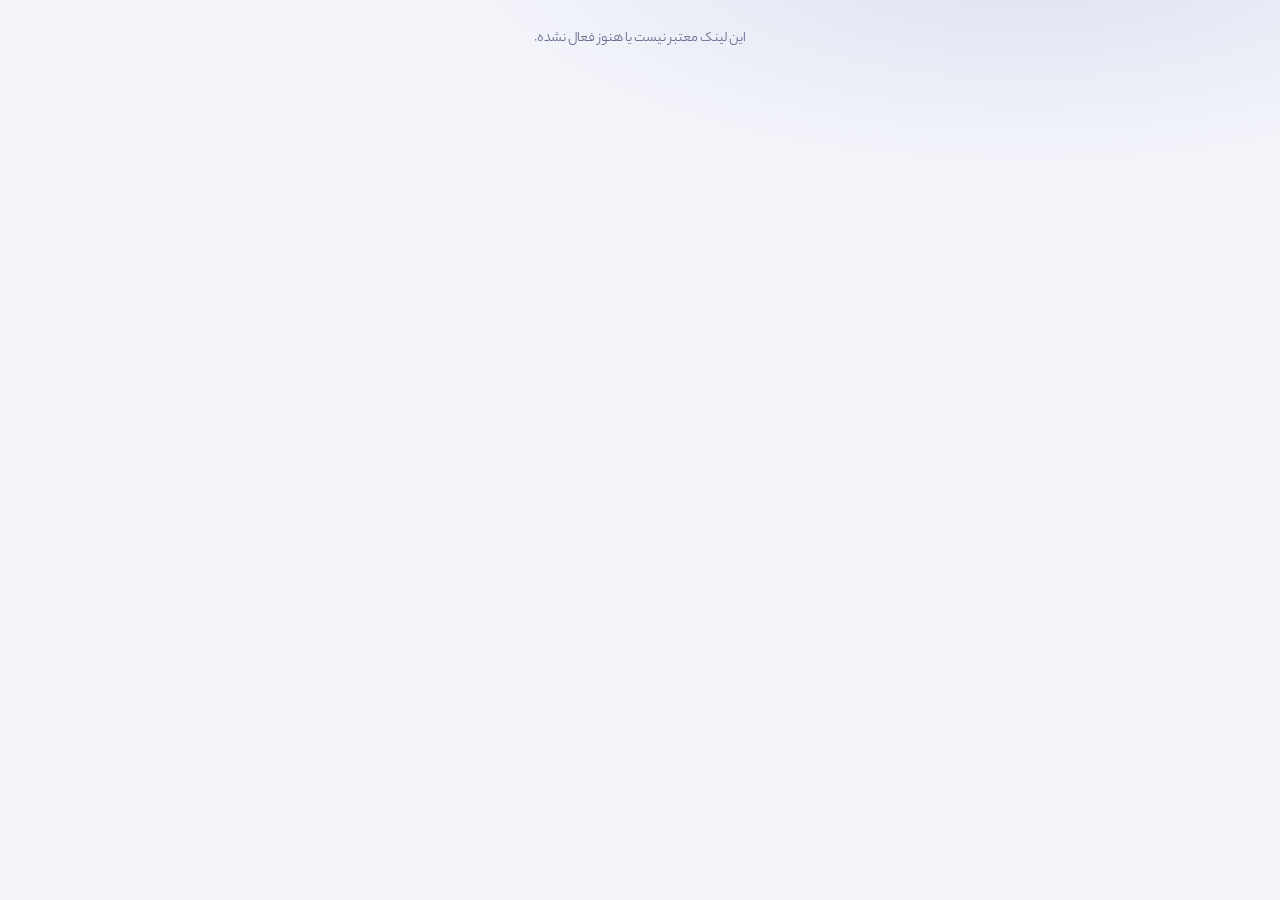
==== go.html @ 91e8a7b4 "Clearer finish button and mission wording" ====
<!doctype html>
<html lang="fa" dir="rtl"><head><meta charset="utf-8">
<meta name="viewport" content="width=device-width,initial-scale=1">
<meta name="robots" content="noindex,nofollow">
<title>نمونهٔ آزمایشی واریز</title>
<link rel="stylesheet" href="theme.css">
<style>
*{box-sizing:border-box}html,body{margin:0;height:100%}
body{background:var(--bg);color:var(--ink);font:400 16px/1.9 var(--font);
  background-image:radial-gradient(800px 320px at 80% -60px,color-mix(in srgb,var(--pri) 12%,transparent),transparent 70%)}
.pg{max-width:640px;margin:0 auto;padding:36px 20px}
.box{background:var(--card);border:1px solid var(--line);border-radius:20px;padding:28px;box-shadow:var(--sh)}
.box h2{font-size:21px;font-weight:800;margin:0 0 10px}
.mis{background:var(--pri-soft);border-inline-start:4px solid var(--pri);padding:14px 18px;border-radius:14px;margin:16px 0}
button{font:500 15.5px var(--font);cursor:pointer;border:1.5px solid var(--line);background:var(--card);color:var(--ink);padding:10px 22px;border-radius:12px;transition:.15s}
button:hover{border-color:var(--pri);color:var(--pri)}
button.p{background:linear-gradient(135deg,var(--pri),var(--pri2));color:var(--pri-ink);border-color:transparent;font-weight:700;box-shadow:0 8px 20px -10px var(--pri)}
button.p:hover{color:var(--pri-ink);filter:brightness(1.07)}
label{display:block;margin:18px 0 6px;font-weight:700}
textarea{width:100%;min-height:84px;font:400 15.5px var(--font);color:var(--ink);background:var(--soft);border:1.5px solid var(--line);border-radius:12px;padding:10px 13px;transition:.15s}
textarea:focus{outline:0;border-color:var(--pri);background:var(--card);box-shadow:0 0 0 4px var(--pri-soft)}
.opt{display:flex;gap:18px}.opt label{font-weight:400;margin:0;display:flex;gap:7px;align-items:center}
input[type=radio]{accent-color:var(--pri)}
.sub{color:var(--mute);font-size:13.5px}
#task{display:none;height:100%;flex-direction:column}
#bar{display:flex;gap:10px;align-items:center;justify-content:center;padding:9px 12px;background:color-mix(in srgb,var(--card) 90%,transparent);border-bottom:1px solid var(--line);flex-wrap:wrap}
#bar .t{font-size:14px;color:var(--mute)}
#bar button{padding:7px 16px;font-size:14.5px}
#bar #done{background:linear-gradient(135deg,#15803d,#22a45a);border-color:transparent;color:#fff;font-weight:800;font-size:16px;padding:8px 26px;box-shadow:0 8px 20px -10px #15803d;animation:pl 2.4s ease-in-out infinite}
#bar #done:hover{color:#fff;filter:brightness(1.08)}
@keyframes pl{0%,100%{box-shadow:0 0 0 0 rgba(21,128,61,.0),0 8px 20px -10px #15803d}50%{box-shadow:0 0 0 7px rgba(21,128,61,.14),0 8px 20px -10px #15803d}}
#bar{position:relative;z-index:2}
iframe{border:0;width:100%;flex:1;display:block;background:#fff}
.m{display:grid;place-items:center;height:100%;color:var(--mute);padding:24px;text-align:center}
</style></head>
<body>
<div id="msg" class="m" style="display:none"></div>

<div id="intro" class="pg" style="display:none"><div class="box">
 <h2>امروز داریم طرح صفحهٔ واریز رو امتحان می‌کنیم</h2>
 <p>لطفاً مثل وقتی که خودت از سایت استفاده می‌کنی پیش برو. این فقط نمونهٔ آزمایشیه؛ نیازی به انتقال پول یا وارد کردن اطلاعات بانکی واقعی نیست. بعضی بخش‌ها در نمونه فعال نیستند.</p>
 <div class="mis"><b>مأموریت:</b> فرض کن می‌خوای کیف پول بالینکست رو با ۱٬۰۰۰٬۰۰۰ تومان شارژ کنی. یک کارت بانکی از قبل در حسابت ثبت شده. از همین صفحه شروع کن و تا جایی پیش برو که اطلاعات لازم برای انتقال رو داشته باشی. وقتی فکر کردی همهٔ اطلاعات لازم برای انتقال پول رو داری، دکمهٔ سبز «تمام شد» رو که بالای صفحه است بزن.</div>
 <p class="sub">بهتر است روی کامپیوتر باشی. با زدن «شروع» تست آغاز می‌شود.</p>
 <button class="p" id="go">شروع</button></div></div>

<div id="task"><div id="bar"><span class="t">وقتی فکر می‌کنی اطلاعات لازم برای انتقال پول رو داری:</span>
 <button class="p" id="done">✓ تمام شد</button><button id="giveup">نمی‌تونم ادامه بدم</button></div>
 <iframe id="fr" allowfullscreen></iframe></div>

<div id="qs" class="pg" style="display:none"><div class="box"><h2>چند سؤال کوتاه</h2><div id="qbody"></div>
 <button class="p" id="send" style="margin-top:18px">ثبت و پایان</button></div></div>

<div id="end" class="pg" style="display:none"><div class="box"><h2>ممنون از وقتی که گذاشتی</h2><p id="endmsg">پاسخ‌هایت ثبت شد. می‌توانی این صفحه را ببندی.</p></div></div>

<script src="config.js"></script>
<script>
const C=window.TEST_CONFIG||{},Q=new URLSearchParams(location.search);
const code=Q.get('c'),mod=Q.get('m')==='1';
const ver=code===C.codeA?'A':code===C.codeB?'B':'';
const u=ver==='A'?C.urlA:ver==='B'?C.urlB:'';
const pid=Q.get('p')||('R'+Math.random().toString(36).slice(2,7).toUpperCase());
const $=id=>document.getElementById(id);
const show=id=>['msg','intro','task','qs','end'].forEach(k=>$(k).style.display=k===id?(k==='task'?'flex':'block'):'none');
let t0=null,events=[],firstBlurDone=false,finished=false;
const KEY='bt-'+pid;
const log=(type,node)=>{if(t0==null)return;events.push({t:Date.now()-t0,type,node:node||''});try{localStorage.setItem(KEY,JSON.stringify(events))}catch(e){}};
function frameUrl(){const x=new URL(u);if(x.hostname.endsWith('figma.com')&&x.pathname.startsWith('/proto')){x.hostname='embed.figma.com';x.searchParams.set('embed-host','share');x.searchParams.set('hide-ui','1');x.searchParams.set('hotspot-hints','0');x.searchParams.set('footer','false');if(C.clientId)x.searchParams.set('client-id',C.clientId)}return x.toString()}

if(!u){$('msg').textContent='این لینک معتبر نیست یا هنوز فعال نشده.';show('msg')}
else{
  window.addEventListener('message',e=>{
    let h='';try{h=new URL(e.origin).hostname}catch(x){}
    if(!/figma\.com$/.test(h))return;
    const d=e.data||{},x=d.data||{},ty=d.type;
    if(ty==='MOUSE_PRESS_OR_RELEASE')log('click',x.targetNodeId||'');
    else if(ty==='PRESENTED_NODE_CHANGED'){const n=x.presentedNodeId||'';log('node',n);if((C.doneNodeIds||[]).includes(n))log('done_auto',n)}
  });
  window.addEventListener('blur',()=>{if(!firstBlurDone&&t0!=null&&document.activeElement===$('fr')){firstBlurDone=true;if(!events.some(e=>e.type==='click'))log('firstclick_blur')}});
  function startTask(){events=[];t0=Date.now();log('start');$('fr').src=frameUrl();show('task');
    if(!mod)setTimeout(()=>{if(!finished)end('timeout')},180000)}
  if(mod){$('bar').style.display='none';startTask()}
  else{show('intro');$('go').onclick=startTask}
  $('done').onclick=()=>end('done');$('giveup').onclick=()=>end('gaveup');
}

let outcome='',elapsed=null;
function end(o){if(finished)return;finished=true;outcome=o;elapsed=Math.round((Date.now()-t0)/1000);log(o);buildQs();show('qs');
  if(o==='timeout')alert('سه دقیقه گذشت؛ می‌رویم سراغ چند سؤال کوتاه.')}

const radios=(name,opts)=>'<div class="opt">'+opts.map(([v,t])=>'<label><input type="radio" name="'+name+'" value="'+v+'">'+t+'</label>').join('')+'</div>';
const qList=()=>{const a=[['q1','قدم بعدی‌ات در دنیای واقعی چی بود؟'],['q2','کجای این مسیر برات مبهم بود؟']];
  if(ver==='B')a.push(['q3','به نظرت فیلد مبلغ چه کاری انجام می‌داد؟'],['q4','فکر می‌کردی بدون پر کردنش می‌تونی ادامه بدی؟']);return a};
function buildQs(){let h=qList().map(([k,t])=>'<label>'+t+'</label><textarea data-k="'+k+'"></textarea>').join('');
  if(ver==='B'){
    h+='<label>مبلغ را وارد کردی؟</label>'+radios('fl',[['yes','بله'],['no','خیر']]);
    h+='<div id="q5w" style="display:none"><label>مبلغی که وارد کردی، فکر می‌کنی کجا استفاده می‌شه؟</label><textarea data-k="q5"></textarea></div>';
    h+='<label>فکر می‌کردی پر کردن فیلد مبلغ اجباری است؟</label>'+radios('md',[['yes','بله'],['no','خیر'],['unk','نامشخص']]);
    h+='<label>انتظار داشتی مبلغی که می‌نویسی چه بشه؟</label>'+radios('ex2',[['recorded','ثبت یا بررسی بشه'],['unused','استفاده نشه'],['unk','نمی‌دونم']]);
  }
  h+='<label>قبلاً در بالینکس واریز انجام داده‌ای؟</label>'+radios('exp',[['yes','بله'],['no','خیر']]);
  $('qbody').innerHTML=h;
  document.querySelectorAll('[name=fl]').forEach(r=>r.onchange=()=>{$('q5w').style.display=r.value==='yes'&&r.checked?'block':'none'})}

const post=async m=>{const r=await fetch(C.endpoint,{method:'POST',body:JSON.stringify(m)});if(!r.ok)throw new Error(r.status)};
$('send').onclick=async()=>{
  const btn=$('send');btn.disabled=true;btn.textContent='در حال ثبت...';
  const get=n=>{const r=document.querySelector('[name='+n+']:checked');return r?r.value:''};
  const ans={};document.querySelectorAll('[data-k]').forEach(t=>{if(t.value.trim())ans[t.dataset.k]=t.value.trim().slice(0,1400)});
  const cl=events.filter(e=>e.type==='click'),fb=events.find(e=>e.type==='firstclick_blur');
  const meta={p:pid,v:ver,o:outcome,e:elapsed,cn:cl.length,c:cl.slice(0,15).map(e=>[Math.round(e.t/100)/10,e.node]),fb:fb?fb.t:null,f:get('fl'),m:get('md'),x:get('ex2'),ex:get('exp'),ts:new Date().toISOString(),vw:innerWidth};
  const msgs=[meta,...Object.entries(ans).map(([k,t])=>({p:pid,ts:meta.ts,k,t}))];
  try{localStorage.setItem('bt-result-'+pid,JSON.stringify({...meta,a:ans}))}catch(e){}
  let ok=false,err='';
  if(C.endpoint){try{for(const m of msgs)await post(m);ok=true}catch(e){ok=false;err=(e&&e.name?e.name+': ':'')+((e&&e.message)||String(e))}}
  if(ok){$('endmsg').textContent='پاسخ‌هایت ثبت شد. می‌توانی این صفحه را ببندی.'}
  else{const code=btoa(unescape(encodeURIComponent(JSON.stringify(msgs))));
    $('endmsg').innerHTML='ثبت خودکار انجام نشد. لطفاً این کد را کپی کنید و برای مجری بفرستید:<textarea readonly id="cd" style="margin-top:10px;direction:ltr;font-size:12px">'+code+'</textarea><div class="sub" dir="ltr" style="margin-top:6px">'+err+'</div><button id="cp" style="margin-top:8px">کپی کد</button>';
    $('cp').onclick=()=>{$('cd').select();document.execCommand('copy');$('cp').textContent='کپی شد'}}
  show('end')};
</script></body></html>
---- theme.css ----
@font-face{font-family:"Yekan Bakh";font-weight:400;font-display:swap;src:url(fonts/yb-400.ttf) format("truetype")}
@font-face{font-family:"Yekan Bakh";font-weight:500;font-display:swap;src:url(fonts/yb-500.ttf) format("truetype")}
@font-face{font-family:"Yekan Bakh";font-weight:700;font-display:swap;src:url(fonts/yb-700.ttf) format("truetype")}
@font-face{font-family:"Yekan Bakh";font-weight:800;font-display:swap;src:url(fonts/yb-800.ttf) format("truetype")}

:root{
  --font:"Yekan Bakh",Vazirmatn,Tahoma,"Segoe UI",sans-serif;
  --bg:#f3f4fa;--card:#fff;--ink:#181d35;--mute:#6a7190;--line:#e5e8f3;--soft:#f6f7fc;
  --pri:#3b4cb0;--pri2:#5b6cd6;--pri-ink:#fff;--pri-soft:#eceffd;
  --ok:#15803d;--ok-soft:#e8f6ee;--bad:#c0262d;--bad-soft:#fdecec;--warn:#b45309;--warn-soft:#fdf3e2;
  --a:#0e7490;--b:#7c3aed;
  --r:16px;--sh:0 1px 2px rgba(24,29,53,.05),0 8px 24px -12px rgba(24,29,53,.12);
}
@media (prefers-color-scheme:dark){:root{
  --bg:#0f111a;--card:#181b28;--ink:#eceef8;--mute:#98a0bd;--line:#292e45;--soft:#1e2232;
  --pri:#7f90ee;--pri2:#a3b0ff;--pri-ink:#0d1020;--pri-soft:#232948;
  --ok:#4ade80;--ok-soft:#15281d;--bad:#f87171;--bad-soft:#2b1719;--warn:#fbbf24;--warn-soft:#2a2211;
  --a:#22d3ee;--b:#a78bfa;--sh:0 1px 2px rgba(0,0,0,.3),0 8px 24px -12px rgba(0,0,0,.5)}}
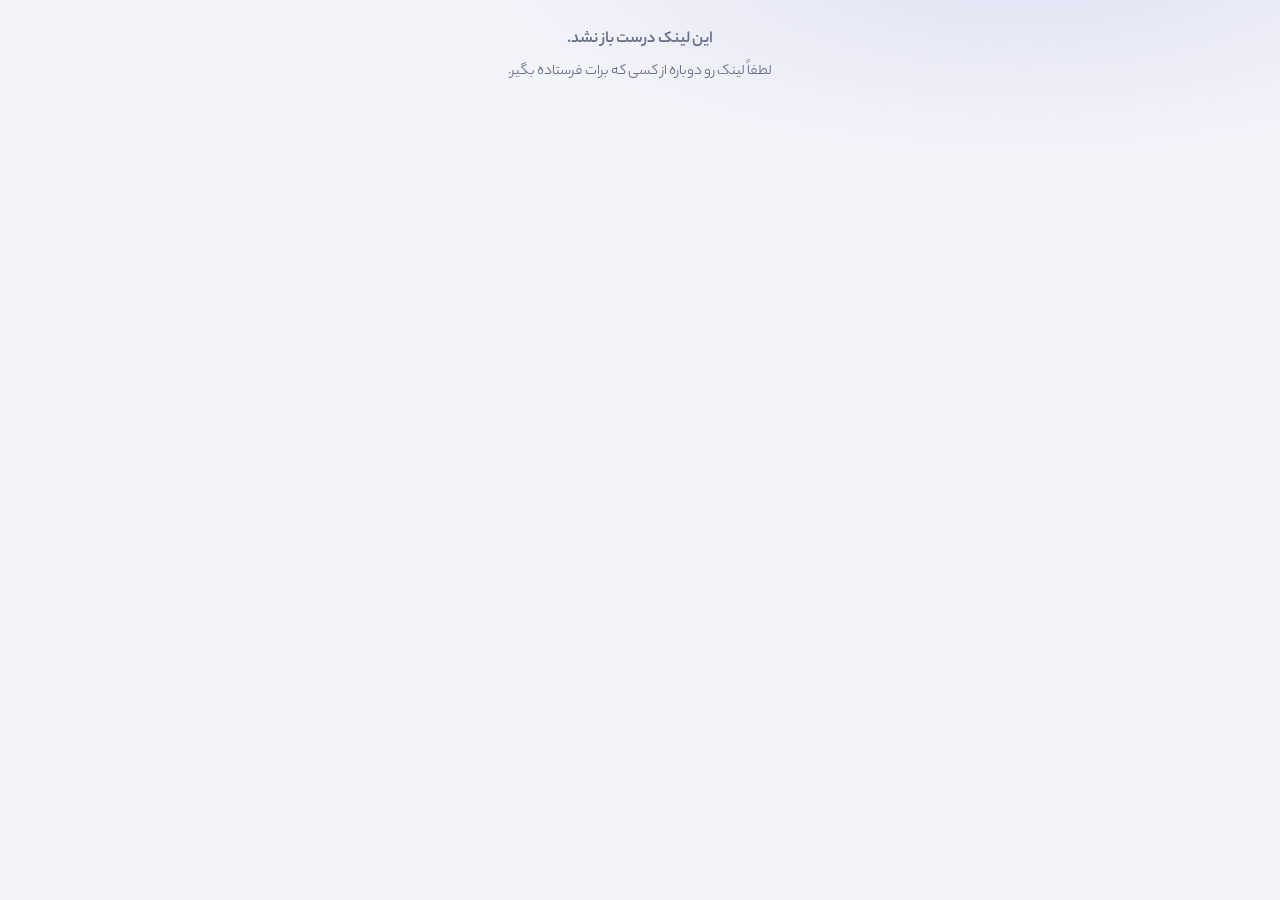
==== commit f14fb03a: "Friendlier participant flow, invite text and copy buttons - go.html: welcoming intro with step strip" ====
--- a/go.html
+++ b/go.html
@@ -2,7 +2,12 @@
 <html lang="fa" dir="rtl"><head><meta charset="utf-8">
 <meta name="viewport" content="width=device-width,initial-scale=1">
 <meta name="robots" content="noindex,nofollow">
-<title>نمونهٔ آزمایشی واریز</title>
+<title>تست طرح صفحهٔ واریز · بالینکس</title>
+<meta name="description" content="۵ دقیقه وقت بذار و طرح جدید صفحهٔ واریز بالینکس رو امتحان کن. نیازی به پول یا اطلاعات بانکی واقعی نیست.">
+<meta property="og:type" content="website">
+<meta property="og:title" content="کمک کن صفحهٔ واریز بالینکس بهتر بشه">
+<meta property="og:description" content="یه تست کوتاه ۵ دقیقه‌ای؛ بدون پول و بدون اطلاعات بانکی. نظرت برای ما خیلی ارزشمنده.">
+<meta name="theme-color" content="#3b4cb0">
 <link rel="stylesheet" href="theme.css">
 <style>
 *{box-sizing:border-box}html,body{margin:0;height:100%}
@@ -31,26 +36,43 @@
 @keyframes pl{0%,100%{box-shadow:0 0 0 0 rgba(21,128,61,.0),0 8px 20px -10px #15803d}50%{box-shadow:0 0 0 7px rgba(21,128,61,.14),0 8px 20px -10px #15803d}}
 #bar{position:relative;z-index:2}
 iframe{border:0;width:100%;flex:1;display:block;background:#fff}
-.m{display:grid;place-items:center;height:100%;color:var(--mute);padding:24px;text-align:center}
+.m{display:grid;place-items:center;height:100%;color:var(--mute);padding:24px;text-align:center;font-size:17px}
+.brand{display:inline-flex;align-items:center;gap:8px;font-weight:700;font-size:13.5px;color:var(--pri);background:var(--pri-soft);padding:4px 14px;border-radius:99px;margin-bottom:14px}
+.brand .dot{width:9px;height:9px;border-radius:3px;background:linear-gradient(135deg,var(--pri),var(--pri2))}
+.lead{font-size:16.5px;margin:6px 0 14px}
+.chips{display:flex;flex-wrap:wrap;gap:8px;margin:0 0 6px}
+.chips span{background:var(--soft);border:1px solid var(--line);border-radius:99px;padding:3px 14px;font-size:13.5px;color:var(--mute)}
+.steps{display:grid;grid-template-columns:repeat(4,1fr);gap:8px;list-style:none;padding:0;margin:18px 0;counter-reset:s}
+.steps li{counter-increment:s;background:var(--soft);border:1px solid var(--line);border-radius:12px;padding:10px 10px 10px;font-size:13.5px;text-align:center;line-height:1.7}
+.steps li::before{content:counter(s,persian);display:block;width:24px;height:24px;line-height:24px;margin:0 auto 4px;border-radius:50%;background:var(--pri);color:var(--pri-ink);font-weight:700;font-size:13px}
+@media(max-width:520px){.steps{grid-template-columns:1fr 1fr}.box{padding:22px!important}}
+.box.ok-box{text-align:center;padding:40px 28px}
+.tick{width:64px;height:64px;border-radius:50%;margin:0 auto 14px;display:grid;place-items:center;background:var(--ok-soft);color:var(--ok);font-size:32px;font-weight:800}
+textarea::placeholder{color:var(--mute);opacity:.7}
+.qn{display:flex;gap:10px;align-items:flex-start}
 </style></head>
 <body>
 <div id="msg" class="m" style="display:none"></div>
 
 <div id="intro" class="pg" style="display:none"><div class="box">
- <h2>امروز داریم طرح صفحهٔ واریز رو امتحان می‌کنیم</h2>
- <p>لطفاً مثل وقتی که خودت از سایت استفاده می‌کنی پیش برو. این فقط نمونهٔ آزمایشیه؛ نیازی به انتقال پول یا وارد کردن اطلاعات بانکی واقعی نیست. بعضی بخش‌ها در نمونه فعال نیستند.</p>
- <div class="mis"><b>مأموریت:</b> فرض کن می‌خوای کیف پول بالینکست رو با ۱٬۰۰۰٬۰۰۰ تومان شارژ کنی. یک کارت بانکی از قبل در حسابت ثبت شده. از همین صفحه شروع کن و تا جایی پیش برو که اطلاعات لازم برای انتقال رو داشته باشی. وقتی فکر کردی همهٔ اطلاعات لازم برای انتقال پول رو داری، دکمهٔ سبز «تمام شد» رو که بالای صفحه است بزن.</div>
- <p class="sub">بهتر است روی کامپیوتر باشی. با زدن «شروع» تست آغاز می‌شود.</p>
- <button class="p" id="go">شروع</button></div></div>
+ <div class="brand"><span class="dot"></span>بالینکس · تست کاربری</div>
+ <h2>به تست طرح صفحهٔ واریز خوش اومدی</h2>
+ <p class="lead">ممنون که وقت می‌ذاری! امروز داریم طرح صفحهٔ واریز رو امتحان می‌کنیم. لطفاً مثل وقتی که خودت از سایت استفاده می‌کنی پیش برو. این فقط نمونهٔ آزمایشیه؛ نیازی به انتقال پول یا وارد کردن اطلاعات بانکی واقعی نیست. بعضی بخش‌ها در نمونه فعال نیستند.</p>
+ <div class="chips"><span>حدود ۵ دقیقه</span><span>بدون پول و اطلاعات بانکی</span><span>روی کامپیوتر راحت‌تره</span></div>
+ <div class="mis"><b>مأموریت:</b> فرض کن می‌خوای کیف پول بالینکست رو با ۱٬۰۰۰٬۰۰۰ تومان شارژ کنی. یک کارت بانکی از قبل در حسابت ثبت شده. از همین صفحه شروع کن و تا جایی پیش برو که اطلاعات لازم برای انتقال رو داشته باشی. وقتی به اون مرحله رسیدی، بهم بگو.<br><span style="color:var(--pri);font-weight:700">منظور از «اون مرحله»: وقتی شمارهٔ کارت مقصد رو دیدی و می‌دونی برای انتقال از اون استفاده می‌شه، دکمهٔ سبز «تمام شد» رو که بالای صفحه است بزن.</span></div>
+ <ol class="steps"><li>مأموریت رو بخون</li><li>تو نمونه پیش برو</li><li>دکمهٔ سبز رو بزن</li><li>به چند سؤال کوتاه جواب بده</li></ol>
+ <p class="sub">ما طرح رو می‌سنجیم، نه تو رو؛ جواب درست یا غلط وجود نداره. وقتی آماده‌ای، «شروع تست» رو بزن.</p>
+ <button class="p" id="go">شروع تست</button></div></div>
 
-<div id="task"><div id="bar"><span class="t">وقتی فکر می‌کنی اطلاعات لازم برای انتقال پول رو داری:</span>
- <button class="p" id="done">✓ تمام شد</button><button id="giveup">نمی‌تونم ادامه بدم</button></div>
+<div id="task"><div id="bar"><span class="t"><b>هدف:</b> رسیدن به شمارهٔ کارت مقصد برای انتقال پول. وقتی اون شماره رو دیدی، دکمهٔ سبز رو بزن ←</span>
+ <button class="p" id="done">✓ شمارهٔ کارت رو دیدم، تمام شد</button><button id="giveup">نمی‌تونم پیداش کنم</button></div>
  <iframe id="fr" allowfullscreen></iframe></div>
 
-<div id="qs" class="pg" style="display:none"><div class="box"><h2>چند سؤال کوتاه</h2><div id="qbody"></div>
- <button class="p" id="send" style="margin-top:18px">ثبت و پایان</button></div></div>
+<div id="qs" class="pg" style="display:none"><div class="box"><div class="brand"><span class="dot"></span>مرحلهٔ آخر</div><h2>فقط چند سؤال کوتاه</h2>
+ <p class="sub" style="margin:0 0 4px">هر چی به ذهنت می‌رسه بنویس؛ جواب درست یا غلط نداریم و نظر صادقانه‌ات برامون ارزشمنده.</p><div id="qbody"></div>
+ <button class="p" id="send" style="margin-top:18px">ثبت پاسخ‌ها</button></div></div>
 
-<div id="end" class="pg" style="display:none"><div class="box"><h2>ممنون از وقتی که گذاشتی</h2><p id="endmsg">پاسخ‌هایت ثبت شد. می‌توانی این صفحه را ببندی.</p></div></div>
+<div id="end" class="pg" style="display:none"><div class="box ok-box"><div class="tick">✓</div><h2>ممنون که کمک کردی!</h2><p id="endmsg">پاسخ‌هات ثبت شد و کمک بزرگی به بهتر شدن صفحهٔ واریز می‌کنه. می‌تونی این صفحه رو ببندی.</p></div></div>
 
 <script src="config.js"></script>
 <script>
@@ -66,7 +88,7 @@
 const log=(type,node)=>{if(t0==null)return;events.push({t:Date.now()-t0,type,node:node||''});try{localStorage.setItem(KEY,JSON.stringify(events))}catch(e){}};
 function frameUrl(){const x=new URL(u);if(x.hostname.endsWith('figma.com')&&x.pathname.startsWith('/proto')){x.hostname='embed.figma.com';x.searchParams.set('embed-host','share');x.searchParams.set('hide-ui','1');x.searchParams.set('hotspot-hints','0');x.searchParams.set('footer','false');if(C.clientId)x.searchParams.set('client-id',C.clientId)}return x.toString()}
 
-if(!u){$('msg').textContent='این لینک معتبر نیست یا هنوز فعال نشده.';show('msg')}
+if(!u){$('msg').innerHTML='<div><b>این لینک درست باز نشد.</b><br>لطفاً لینک رو دوباره از کسی که برات فرستاده بگیر.</div>';show('msg')}
 else{
   window.addEventListener('message',e=>{
     let h='';try{h=new URL(e.origin).hostname}catch(x){}
@@ -85,25 +107,25 @@
 
 let outcome='',elapsed=null;
 function end(o){if(finished)return;finished=true;outcome=o;elapsed=Math.round((Date.now()-t0)/1000);log(o);buildQs();show('qs');
-  if(o==='timeout')alert('سه دقیقه گذشت؛ می‌رویم سراغ چند سؤال کوتاه.')}
+  if(o==='timeout')alert('مشکلی نیست! زمان تست تموم شد. برویم سراغ چند سؤال کوتاه.')}
 
 const radios=(name,opts)=>'<div class="opt">'+opts.map(([v,t])=>'<label><input type="radio" name="'+name+'" value="'+v+'">'+t+'</label>').join('')+'</div>';
 const qList=()=>{const a=[['q1','قدم بعدی‌ات در دنیای واقعی چی بود؟'],['q2','کجای این مسیر برات مبهم بود؟']];
   if(ver==='B')a.push(['q3','به نظرت فیلد مبلغ چه کاری انجام می‌داد؟'],['q4','فکر می‌کردی بدون پر کردنش می‌تونی ادامه بدی؟']);return a};
-function buildQs(){let h=qList().map(([k,t])=>'<label>'+t+'</label><textarea data-k="'+k+'"></textarea>').join('');
+function buildQs(){let h=qList().map(([k,t])=>'<label>'+t+'</label><textarea data-k="'+k+'" placeholder="هر چی به ذهنت می‌رسه بنویس…"></textarea>').join('');
   if(ver==='B'){
     h+='<label>مبلغ را وارد کردی؟</label>'+radios('fl',[['yes','بله'],['no','خیر']]);
     h+='<div id="q5w" style="display:none"><label>مبلغی که وارد کردی، فکر می‌کنی کجا استفاده می‌شه؟</label><textarea data-k="q5"></textarea></div>';
     h+='<label>فکر می‌کردی پر کردن فیلد مبلغ اجباری است؟</label>'+radios('md',[['yes','بله'],['no','خیر'],['unk','نامشخص']]);
     h+='<label>انتظار داشتی مبلغی که می‌نویسی چه بشه؟</label>'+radios('ex2',[['recorded','ثبت یا بررسی بشه'],['unused','استفاده نشه'],['unk','نمی‌دونم']]);
   }
-  h+='<label>قبلاً در بالینکس واریز انجام داده‌ای؟</label>'+radios('exp',[['yes','بله'],['no','خیر']]);
+  h+='<label>قبلاً در سایت صرافی واریز انجام داده‌ای؟</label>'+radios('exp',[['yes','بله'],['no','خیر']]);
   $('qbody').innerHTML=h;
   document.querySelectorAll('[name=fl]').forEach(r=>r.onchange=()=>{$('q5w').style.display=r.value==='yes'&&r.checked?'block':'none'})}
 
 const post=async m=>{const r=await fetch(C.endpoint,{method:'POST',body:JSON.stringify(m)});if(!r.ok)throw new Error(r.status)};
 $('send').onclick=async()=>{
-  const btn=$('send');btn.disabled=true;btn.textContent='در حال ثبت...';
+  const btn=$('send');btn.disabled=true;btn.textContent='در حال ثبت پاسخ‌ها…';
   const get=n=>{const r=document.querySelector('[name='+n+']:checked');return r?r.value:''};
   const ans={};document.querySelectorAll('[data-k]').forEach(t=>{if(t.value.trim())ans[t.dataset.k]=t.value.trim().slice(0,1400)});
   const cl=events.filter(e=>e.type==='click'),fb=events.find(e=>e.type==='firstclick_blur');
@@ -112,9 +134,9 @@
   try{localStorage.setItem('bt-result-'+pid,JSON.stringify({...meta,a:ans}))}catch(e){}
   let ok=false,err='';
   if(C.endpoint){try{for(const m of msgs)await post(m);ok=true}catch(e){ok=false;err=(e&&e.name?e.name+': ':'')+((e&&e.message)||String(e))}}
-  if(ok){$('endmsg').textContent='پاسخ‌هایت ثبت شد. می‌توانی این صفحه را ببندی.'}
+  if(ok){$('endmsg').textContent='پاسخ‌هات ثبت شد و کمک بزرگی به بهتر شدن صفحهٔ واریز می‌کنه. می‌تونی این صفحه رو ببندی.'}
   else{const code=btoa(unescape(encodeURIComponent(JSON.stringify(msgs))));
-    $('endmsg').innerHTML='ثبت خودکار انجام نشد. لطفاً این کد را کپی کنید و برای مجری بفرستید:<textarea readonly id="cd" style="margin-top:10px;direction:ltr;font-size:12px">'+code+'</textarea><div class="sub" dir="ltr" style="margin-top:6px">'+err+'</div><button id="cp" style="margin-top:8px">کپی کد</button>';
+    $('endmsg').innerHTML='پاسخ‌هات رو داریم، ولی ارسال خودکارش انجام نشد. لطفاً این کد رو کپی کن و برای ما بفرست تا ثبتش کنیم:<textarea readonly id="cd" style="margin-top:10px;direction:ltr;font-size:12px">'+code+'</textarea><div class="sub" dir="ltr" style="margin-top:6px">'+err+'</div><button id="cp" style="margin-top:8px">کپی کد</button>';
     $('cp').onclick=()=>{$('cd').select();document.execCommand('copy');$('cp').textContent='کپی شد'}}
   show('end')};
 </script></body></html>
